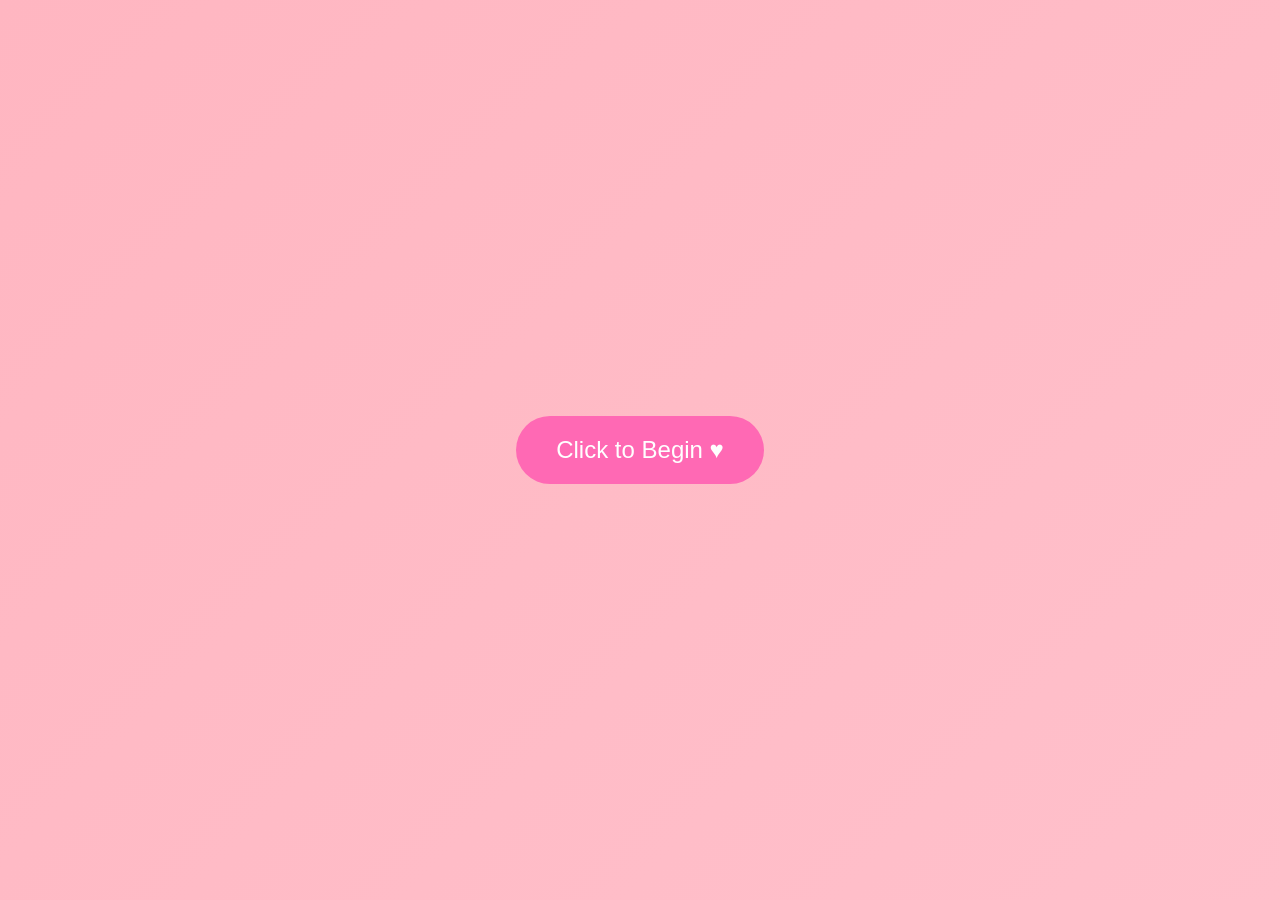
==== start.html @ a649a176 "first commit" ====
<!DOCTYPE html>
<html lang="en">
<head>
    <meta charset="UTF-8">
    <meta name="viewport" content="width=device-width, initial-scale=1.0">
    <title>Click to Begin</title>
    <style>
        body {
            display: flex;
            justify-content: center;
            align-items: center;
            min-height: 100vh;
            margin: 0;
            background-color: #f0f0f0;
        }
        .play-button {
            padding: 20px 40px;
            font-size: 24px;
            cursor: pointer;
            background-color: #ff69b4;
            border: none;
            border-radius: 50px;
            color: white;
            transition: transform 0.3s ease;
        }
        .play-button:hover {
            transform: scale(1.1);
        }
    </style>
    <!-- Include any styles from why-i-love-you.html -->
    <link rel="stylesheet" href="style.css">
</head>
<body>
    <div id="content">
        <button class="play-button" id="startButton">Click to Begin ♥</button>
    </div>
    <audio id="backgroundMusic" src="assets/billie.mp3"></audio>

    <script src="start-script.js"></script>
</body>
</html>
---- style.css ----
body {
    background: linear-gradient(135deg, #ffb6c1 0%, #ffc0cb 100%);
    min-height: 100vh;
    display: flex;
    flex-direction: column;
    align-items: center;
    justify-content: center;
    margin: 0;
    padding: 2rem;
}

.title {
    font-family: 'Roboto Slab', serif;
    text-align: center;
    color: #ff6b6b;
    font-size: clamp(3rem, 8vw, 8rem);  /* Responsive font size */
    opacity: 0;
    animation: titleAnimation 1.5s ease forwards;
    margin-top: 2rem;
    max-width: 90vw;  /* Prevent horizontal overflow */
    line-height: 1.2;  /* Better line height for readability */
}

.subtitle {
    font-family: 'Caveat', cursive;
    text-align: center;
    color: #ff6b6b;
    font-size: clamp(2rem, 5vw, 5rem);  /* Responsive font size */
    opacity: 0;
    animation: subtitleAnimation 1.5s ease forwards;
    margin-top: 2rem;
    animation-delay: 1.5s;
}

.text-container {
    text-align: center;
    white-space: nowrap;  /* Keeps elements on same line */
}

.subsubtitle {
    font-family: 'Caveat', cursive;
    color: #ff6b6b;
    font-size: 2rem;
    opacity: 0;
    animation: subsubtitleAnimation 1.5s ease forwards;
    animation-delay: 3s;
    display: inline-block;  /* Allow elements to sit side by side */
    margin: 0 0.5rem;  /* Add some spacing */
}

.heart {
    display: inline-block;
    font-size: 2.5rem;
    opacity: 0;  /* Start invisible */
    position: relative;
    animation: cherryDrop 1s cubic-bezier(0.68, -0.55, 0.265, 1.55) forwards,
              float 2s ease-in-out infinite;
    animation-delay: 4.5s, 5.5s;
}

@keyframes titleAnimation {
    0% {
        opacity: 0;
        transform: translateY(50vh);
    }
    100% {
        opacity: 1;
        transform: translateY(0);
    }
}

@keyframes subtitleAnimation {
    0% {
        opacity: 0;
        transform: translateX(50vw);
    }
    100% {
        opacity: 1;
        transform: translateX(0);
    }
}

@keyframes subsubtitleAnimation {
    0% {
        opacity: 0;
        transform: translateX(-50vw);
    }
    100% {
        opacity: 1;
        transform: translateX(0);
    }
}

@keyframes cherryDrop {
    0% {
        opacity: 0;  /* Start invisible */
        transform: translateY(-1000px) rotate(0deg);
    }
    0.1% {
        opacity: 1;
    }
    70% {
        transform: translateY(50px) rotate(360deg);
    }
    85% {
        transform: translateY(-30px) rotate(360deg);
    }
    100% {
        opacity: 1;
        transform: translateY(0) rotate(360deg);
    }
}

@keyframes float {
    0%, 100% {
        transform: translateY(0);
    }
    50% {
        transform: translateY(-10px);
    }
}

.button {
    display: inline-block;
    padding: 1rem 3rem;
    font-family: 'Caveat', cursive;
    font-size: 2rem;
    color: white;
    background: #ff6b6b;
    border-radius: 50px;
    text-decoration: none;
    margin-top: 3rem;
    opacity: 0;
    animation: buttonPop 0.5s ease forwards;
    animation-delay: 5.5s;
    box-shadow: 0 5px 15px rgba(255, 107, 107, 0.4);
    transition: transform 0.2s, box-shadow 0.2s;
}

.button:hover {
    transform: translateY(-3px);
    box-shadow: 0 8px 20px rgba(255, 107, 107, 0.6);
}

@keyframes buttonPop {
    0% {
        opacity: 0;
        transform: scale(0);
    }
    70% {
        transform: scale(1.1);
    }
    100% {
        opacity: 1;
        transform: scale(1);
    }
}

/* Add some sparkle effects */
.title, .subtitle, .subsubtitle {
    text-shadow: 2px 2px 4px rgba(255, 107, 107, 0.3);
}

/* Add floating hearts in the background */
.hearts-bg {
    position: fixed;
    top: 0;
    left: 0;
    width: 100%;
    height: 100%;
    pointer-events: none;
    z-index: -1;
    overflow: hidden;
}

.hearts-bg::before,
.hearts-bg::after {
    content: '💝';
    position: absolute;
    animation: hearts1 15s linear infinite;
    font-size: 20px;
    left: 20%;
}

.hearts-bg::after {
    content: '💖';
    animation: hearts2 20s linear infinite;
    font-size: 15px;
    left: 60%;
}

/* Add more hearts using pseudo elements on child spans */
.hearts-bg span {
    position: absolute;
    font-size: 25px;
}

.hearts-bg span:nth-child(1) {
    content: '💗';
    left: 10%;
    animation: hearts1 18s linear infinite;
    animation-delay: -5s;
}

.hearts-bg span:nth-child(2) {
    content: '💓';
    left: 40%;
    animation: hearts2 25s linear infinite;
    animation-delay: -8s;
}

.hearts-bg span:nth-child(3) {
    content: '💝';
    left: 80%;
    animation: hearts1 20s linear infinite;
    animation-delay: -12s;
}

@keyframes hearts1 {
    0% {
        transform: translateY(-20px) rotate(0deg);
        opacity: 0;
    }
    50% {
        opacity: 0.5;
    }
    100% {
        transform: translateY(100vh) rotate(360deg);
        opacity: 0;
    }
}

@keyframes hearts2 {
    0% {
        transform: translateY(-20px) rotate(0deg);
        opacity: 0;
    }
    50% {
        opacity: 0.3;
    }
    100% {
        transform: translateY(100vh) rotate(-360deg);
        opacity: 0;
    }
}

.poem-container {
    display: flex;
    justify-content: center;
    align-items: center;
    min-height: 100vh;
    padding: 20px;
}

.poem-wrapper {
    display: flex;
    flex-direction: column;
    align-items: center;
    gap: 2rem;
}

.love-header {
    font-family: 'Dancing Script', cursive;
    font-size: 3.5rem;
    color: #ff6b6b;
    margin: 0;
    text-shadow: 2px 2px 4px rgba(255, 107, 107, 0.3);
    animation: fadeInDown 1.5s ease-out;
}

@keyframes fadeInDown {
    from {
        opacity: 0;
        transform: translateY(-30px);
    }
    to {
        opacity: 1;
        transform: translateY(0);
    }
}

.poem-content {
    max-width: 600px;
    font-family: 'Georgia', serif;
    font-size: 18px;
    line-height: 1.6;
    color: #333;
    text-align: center;
    padding: 40px;
    background: transparent;
    border: double 6px #ff6b6b;
}

/* Create animated squiggly border */
.poem-content::before,
.poem-content::after {
    content: '';
    position: absolute;
    left: 0;
    right: 0;
    clip-path: url(#wave);
    background: #ff6b6b;
    height: 3px;
}

.poem-content::before {
    top: 0;
    animation: waveTop 2s infinite linear;
}

.poem-content::after {
    bottom: 0;
    animation: waveBottom 2s infinite linear;
}

/* Add left and right borders */
.poem-content {
    border-left: 3px solid #ff6b6b;
    border-right: 3px solid #ff6b6b;
}

@keyframes waveTop {
    0% {
        transform: translateX(0);
    }
    100% {
        transform: translateX(-100%);
    }
}

@keyframes waveBottom {
    0% {
        transform: translateX(-100%);
    }
    100% {
        transform: translateX(0);
    }
}

/* Reset default body margin */
body {
    margin: 0;
    padding: 0;
}

.cupid-hearts {
    position: fixed;
    width: 100%;
    height: 100%;
    pointer-events: none;
    z-index: 1;
}

.cupid-hearts span {
    position: absolute;
    font-size: 24px;
    opacity: 0;
    animation: cupidFloat 10s linear infinite;
}

.cupid-hearts span:nth-child(1) {
    left: 10%;
    animation-delay: 0s;
}

.cupid-hearts span:nth-child(2) {
    left: 30%;
    animation-delay: 2s;
}

.cupid-hearts span:nth-child(3) {
    left: 50%;
    animation-delay: 4s;
}

.cupid-hearts span:nth-child(4) {
    left: 70%;
    animation-delay: 6s;
}

.cupid-hearts span:nth-child(5) {
    left: 90%;
    animation-delay: 8s;
}

@keyframes cupidFloat {
    0% {
        transform: translate(0, 100vh) rotate(0deg);
        opacity: 0;
    }
    10% {
        opacity: 0.6;
    }
    25% {
        transform: translate(-50px, 75vh) rotate(-45deg);
    }
    50% {
        transform: translate(50px, 50vh) rotate(45deg);
    }
    75% {
        transform: translate(-50px, 25vh) rotate(-45deg);
    }
    90% {
        opacity: 0.6;
    }
    100% {
        transform: translate(0, 0) rotate(0deg);
        opacity: 0;
    }
}

.memory-image {
    margin: 20px auto;
    max-width: 80%;
    transition: opacity 0.5s;
    height: 400px;  /* Increased from 300px */
    width: 700px;  /* Increased from 500px */
    display: flex;
    justify-content: center;
    align-items: center;
    overflow: hidden;
}

.memory-image img {
    max-height: 400px;  /* Increased from 300px */
    max-width: 700px;  /* Increased from 500px */
    width: auto;
    height: auto;
    border-radius: 10px;
    box-shadow: 0 4px 8px rgba(0, 0, 0, 0.1);
    object-fit: contain;
}

/* Updated text styling with smaller width */
.message {
    font-family: 'Quicksand', sans-serif;
    font-size: 1.5rem;
    font-weight: 500;
    color: #ff6b6b;
    text-align: center;
    margin: 20px 0;
    padding: 0 20px;
    line-height: 1.5;
    max-width: 600px;  /* Limit text width for better readability */
    width: 100%;       /* Make it responsive */
}

/* Updated button styling */
.btn {
    display: inline-block;
    padding: 1rem 3rem;
    font-family: 'Caveat', cursive;
    font-size: 2rem;
    color: white;
    background: #ff6b6b;
    border: none;
    border-radius: 50px;
    cursor: pointer;
    margin-top: 2rem;
    margin-right: 10px;  /* Add right margin for spacing between buttons */
    margin-left: 10px;   /* Add left margin for spacing between buttons */
    box-shadow: 0 5px 15px rgba(255, 107, 107, 0.4);
    transition: transform 0.2s, box-shadow 0.2s;
}

.btn:hover {
    transform: translateY(-3px);
    box-shadow: 0 8px 20px rgba(255, 107, 107, 0.6);
}

.btn:active {
    transform: translateY(-1px);
    box-shadow: 0 4px 12px rgba(255, 107, 107, 0.4);
}

/* Keep the container centered with smaller max-width */
.container {
    display: flex;
    flex-direction: column;
    align-items: center;
    width: 100%;
    max-width: 800px;  /* Limit overall container width */
    margin: 0 auto;    /* Center the container */
}

/* Style the header */
.container h1 {
    font-family: 'Dancing Script', cursive;
    font-size: 3.5rem;
    color: #ff6b6b;
    text-align: center;
    margin: 2rem 0;
    text-shadow: 2px 2px 4px rgba(255, 107, 107, 0.3);
}

.photo-number {
    font-family: 'Quicksand', sans-serif;
    font-size: 1rem;
    color: #ff6b6b;
    text-align: center;
    margin-bottom: 10px;
}
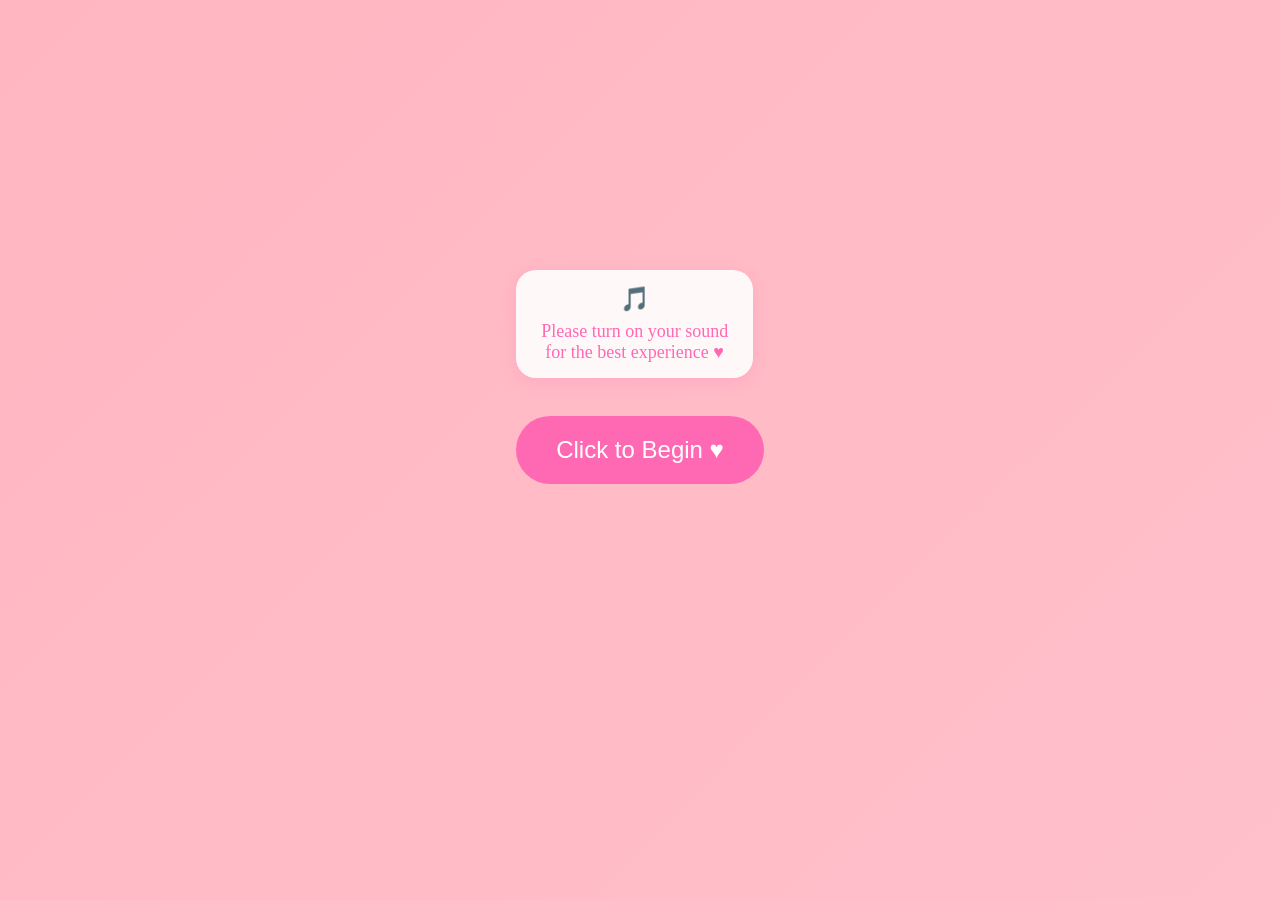
==== commit fe9b4827: "add a disclaimer for sound" ====
--- a/start.html
+++ b/start.html
@@ -26,12 +26,45 @@
         .play-button:hover {
             transform: scale(1.1);
         }
+        .sound-disclaimer {
+            position: absolute;
+            top: 30%;
+            text-align: center;
+            font-size: 18px;
+            color: #ff69b4;
+            animation: float 2s ease-in-out infinite;
+            background-color: rgba(255, 255, 255, 0.9);
+            padding: 15px 25px;
+            border-radius: 20px;
+            box-shadow: 0 4px 15px rgba(255, 105, 180, 0.2);
+        }
+        @keyframes float {
+            0% {
+                transform: translateY(0px);
+            }
+            50% {
+                transform: translateY(-10px);
+            }
+            100% {
+                transform: translateY(0px);
+            }
+        }
+        .sound-icon {
+            font-size: 24px;
+            margin-bottom: 8px;
+            display: block;
+        }
     </style>
     <!-- Include any styles from why-i-love-you.html -->
     <link rel="stylesheet" href="style.css">
 </head>
 <body>
     <div id="content">
+        <div class="sound-disclaimer">
+            <span class="sound-icon">🎵</span>
+            Please turn on your sound<br>
+            for the best experience ♥
+        </div>
         <button class="play-button" id="startButton">Click to Begin ♥</button>
     </div>
     <audio id="backgroundMusic" src="assets/billie.mp3"></audio>
